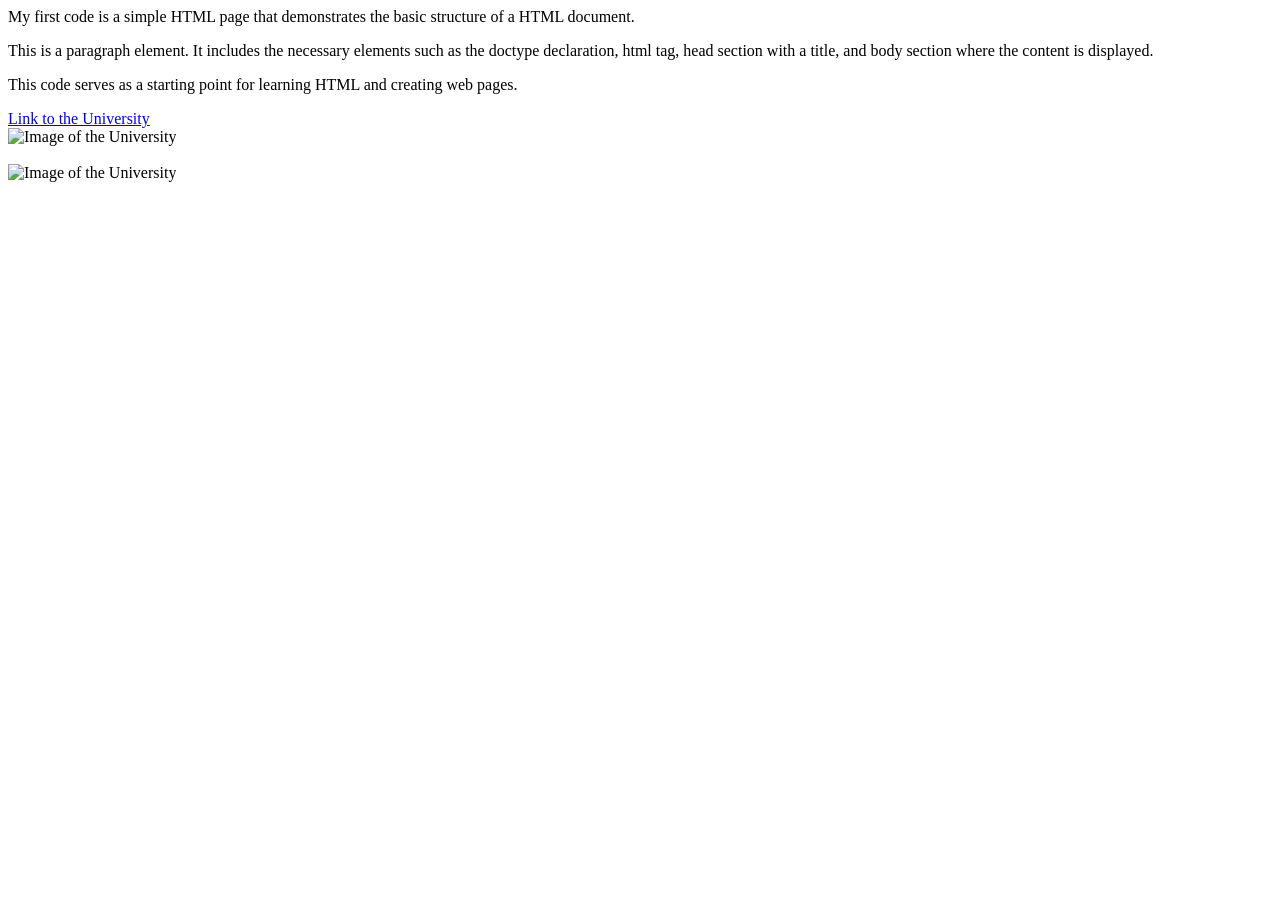
==== Code2.html @ d868bf64 "Create initial HTML page" ====
<!DOCTYPE html>
<html lang="en"> 
    <head> 
        <title> My First Code </title>
</head> 
<body> 
    My first code is a simple HTML page that demonstrates the basic structure of a HTML document. 
    <p> This is a paragraph element. It includes the necessary elements such as the doctype declaration, html tag, head section with a title, and body section where the content is displayed. <p> This code serves as a starting point for learning HTML and creating web pages. </p>

    <a href="https://www.unimi.it/it">Link to the University</a>
    <br>
    <img src="images/images.jpg" alt="Image of the University" width="500" height="300"> </br>
    <br> <img src="images/university.jpg" alt="Image of the University" width="500" height="300"> </br>

</body>
</html>
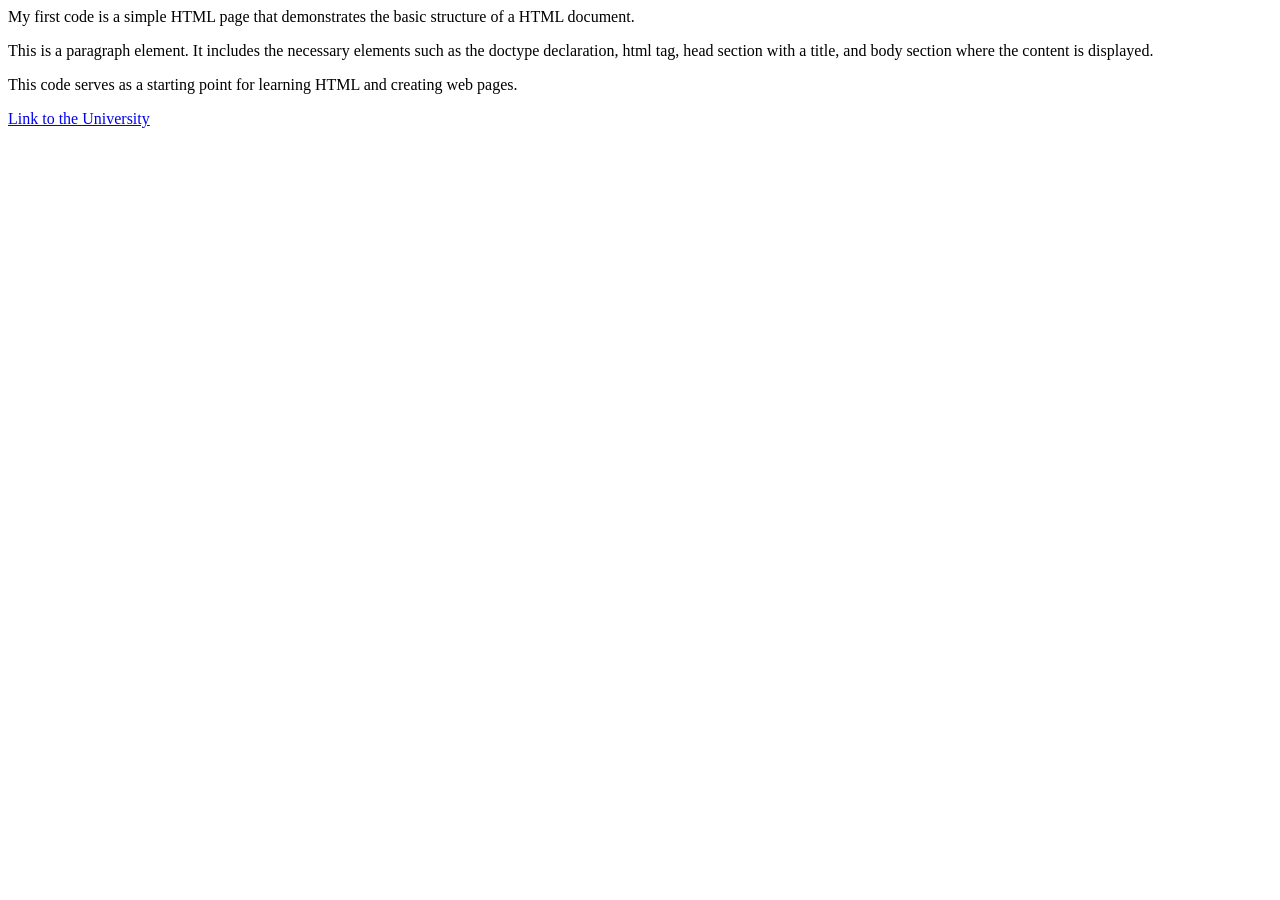
==== commit 88d6b7fd: "images removed" ====
--- a/Code2.html
+++ b/Code2.html
@@ -8,9 +8,8 @@
     <p> This is a paragraph element. It includes the necessary elements such as the doctype declaration, html tag, head section with a title, and body section where the content is displayed. <p> This code serves as a starting point for learning HTML and creating web pages. </p>
 
     <a href="https://www.unimi.it/it">Link to the University</a>
-    <br>
-    <img src="images/images.jpg" alt="Image of the University" width="500" height="300"> </br>
-    <br> <img src="images/university.jpg" alt="Image of the University" width="500" height="300"> </br>
+    
+    
 
 </body>
 </html>
